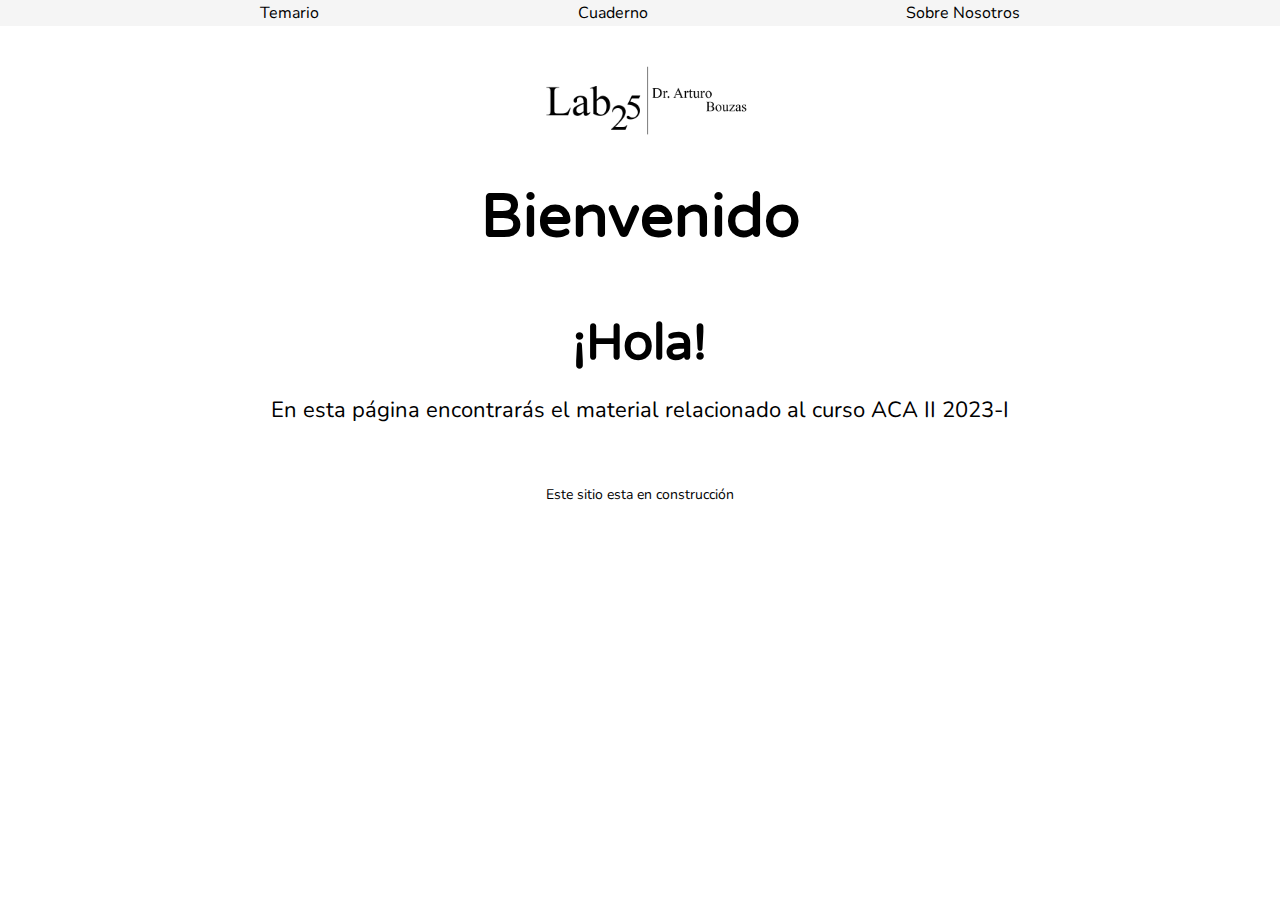
==== páginaAcaII.html @ a62ea8d1 "Add files via upload" ====
<!DOCTYPE html>
<html lang="en">
<head>
    <meta charset="UTF-8">
    <meta http-equiv="X-UA-Compatible" content="IE=edge">
    <meta name="viewport" content="width=device-width, user-scalable=no, initial-sclae=1.0, maximum-scale=1.0, minimum-scale=1.0">
    <title>ACA II</title>
    <link rel="stylesheet" href="index.css">
    <script src="index.js"></script>

    <link rel="stylesheet" href="style.css">
    <meta name="viewport" content="width=device-width, user-scalable=no,"
    <link rel="preconnect" href="https://fonts.googleapis.com">
    <link rel="preconnect" href="https://fonts.gstatic.com" crossorigin>
    <link href="https://fonts.googleapis.com/css2?family=Nunito:wght@200&family=Varela+Round&display=swap" rel="stylesheet">

<div class="principal">

    <title>ACA II</title>
    
    <style>
        .contenedor{
            height: 500px;
            display: flex;
            justify-content: center;
            align-items: center;

        }

        

       
    </style>



</head>
<body>

    <header>
        <a href="Aprendizaje y Comportamiento Adaptable II.pdf" class="nav link">Temario</a>
        <a href="" class="nav link">Cuaderno</a>
        <a href="http://www.bouzaslab25.com/" class="nav link">Sobre Nosotros</a>
    
    </header>
    

    <body style="background-color:rgb(255, 255, 255)">
    </body>
    
    <div class="contenedor">
        <img src="encabezado.png" width="250px" alt="style" >
    </div>
    <style>
        .contenedor{
            height: 150px;
            

            display: flex;
            justify-content: center;
            align-items: center;

        }
    

    </style>
   
<h1 style="text-align: center; font-size: 60px; color: black; margin-top: 5px;" >Bienvenido</h1>
 
 
    
<style>
    .Cubo{
        height: 10px;
        

        display: flex;
        justify-content: center;
        align-items: center;
        margin-bottom: 5px;
        

    }


</style>

<div class="hola">
<h2 style= "font-size: 50px; color: black;">¡Hola! </h2>
</div>

<p style="text-align: center; margin-top: 2px;font-size:22px; color: black;" > 
    En esta página encontrarás el material relacionado al curso ACA II 2023-I</p>
    <p style="text-align: center; margin-top: 60px;font-size:14px; color: black;" > 
        Este sitio esta en construcción</p>



    <style>
        .hola{
            height: 100px;
            
    
            display: flex;
            justify-content:center;
            align-items: center;
            
            
    
        }
    
    
    </style>







    

</body>


</div>


</html>
---- style.css ----
body{
    font-family: 'Nunito', sans-serif;
    margin: 0;
    color: whitesmoke;
    font-size: 100%;
    

}

a{
    text-decoration: none;
    color: black;

}

header {
    display: flex;
    height: 30%;
    justify-content: space-evenly;
    background-color:whitesmoke;
    align-items: right;
    padding: 2px;
}


nav a{
    font-weight: 15%;
    padding: 1px;
    align-items: center;
    
}

nav a:hover{
    color: darksalmon;
}

h1{
    color: black;
    text-align: center;
    font-family:'Varela Round', sans-serif; 
   
}

h2{
    color: black;
    text-align: center;
    font-family: 'Varela Round', sans-serif;
    margin: 10px;
    
}


p{
    color: black;
    text-align: center;
    font-family:'Nunito', sans-serif;
}


principal{
    width: 100%;
    max-width: 1000px;
}
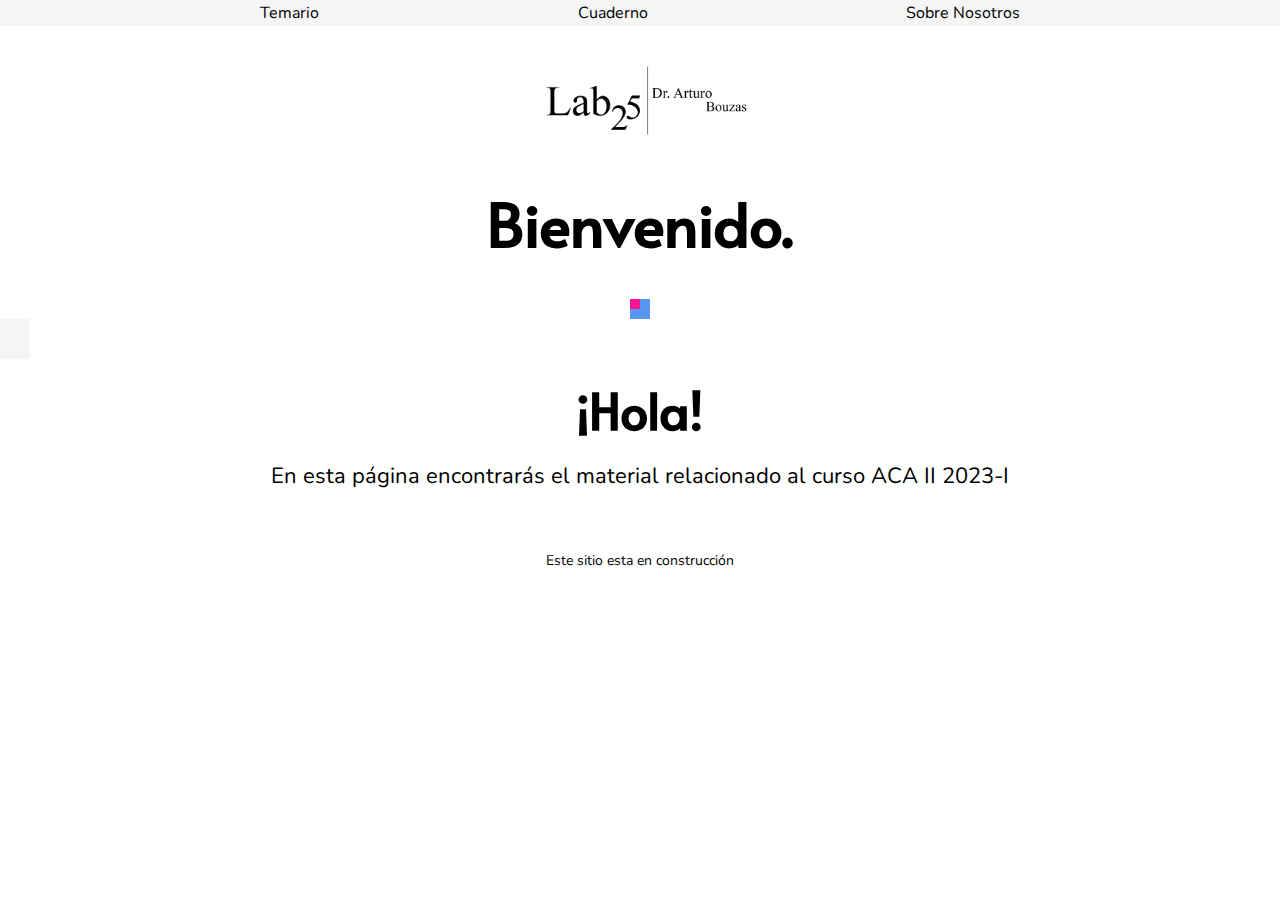
==== commit 945f6165: "Add files via upload" ====
--- a/páginaAcaII.html
+++ b/páginaAcaII.html
@@ -8,13 +8,14 @@
     <link rel="stylesheet" href="index.css">
     <script src="index.js"></script>
 
+   
+<div class="principal">
+
     <link rel="stylesheet" href="style.css">
-    <meta name="viewport" content="width=device-width, user-scalable=no,"
     <link rel="preconnect" href="https://fonts.googleapis.com">
     <link rel="preconnect" href="https://fonts.gstatic.com" crossorigin>
-    <link href="https://fonts.googleapis.com/css2?family=Nunito:wght@200&family=Varela+Round&display=swap" rel="stylesheet">
+    <link href="https://fonts.googleapis.com/css2?family=Alata&family=Nunito:wght@200&display=swap" rel="stylesheet">
 
-<div class="principal">
 
     <title>ACA II</title>
     
@@ -65,8 +66,22 @@
 
     </style>
    
-<h1 style="text-align: center; font-size: 60px; color: black; margin-top: 5px;" >Bienvenido</h1>
+<h1 style="text-align: center; font-size: 60px; color: black; margin-top: 5px;" >Bienvenido.</h1>
  
+<div class="Cubo">
+    <div style="width:20px;height:20px; background-color:rgb(85, 150, 240);">
+       <div style="width:10px;height:10px; background-color:deeppink;">
+       </div>
+   </div>
+   </div>
+
+
+<a name="cajafondo">
+    <div style= "background-color:whitesmoke; width: 30px; height: 40px;align-items: center;">
+    </div>
+
+</a>
+    
  
     
 <style>
--- a/style.css
+++ b/style.css
@@ -37,14 +37,14 @@
 h1{
     color: black;
     text-align: center;
-    font-family:'Varela Round', sans-serif; 
+    font-family:'Alata', sans-serif; 
    
 }
 
 h2{
     color: black;
     text-align: center;
-    font-family: 'Varela Round', sans-serif;
+    font-family: 'Alata', sans-serif;
     margin: 10px;
     
 }
